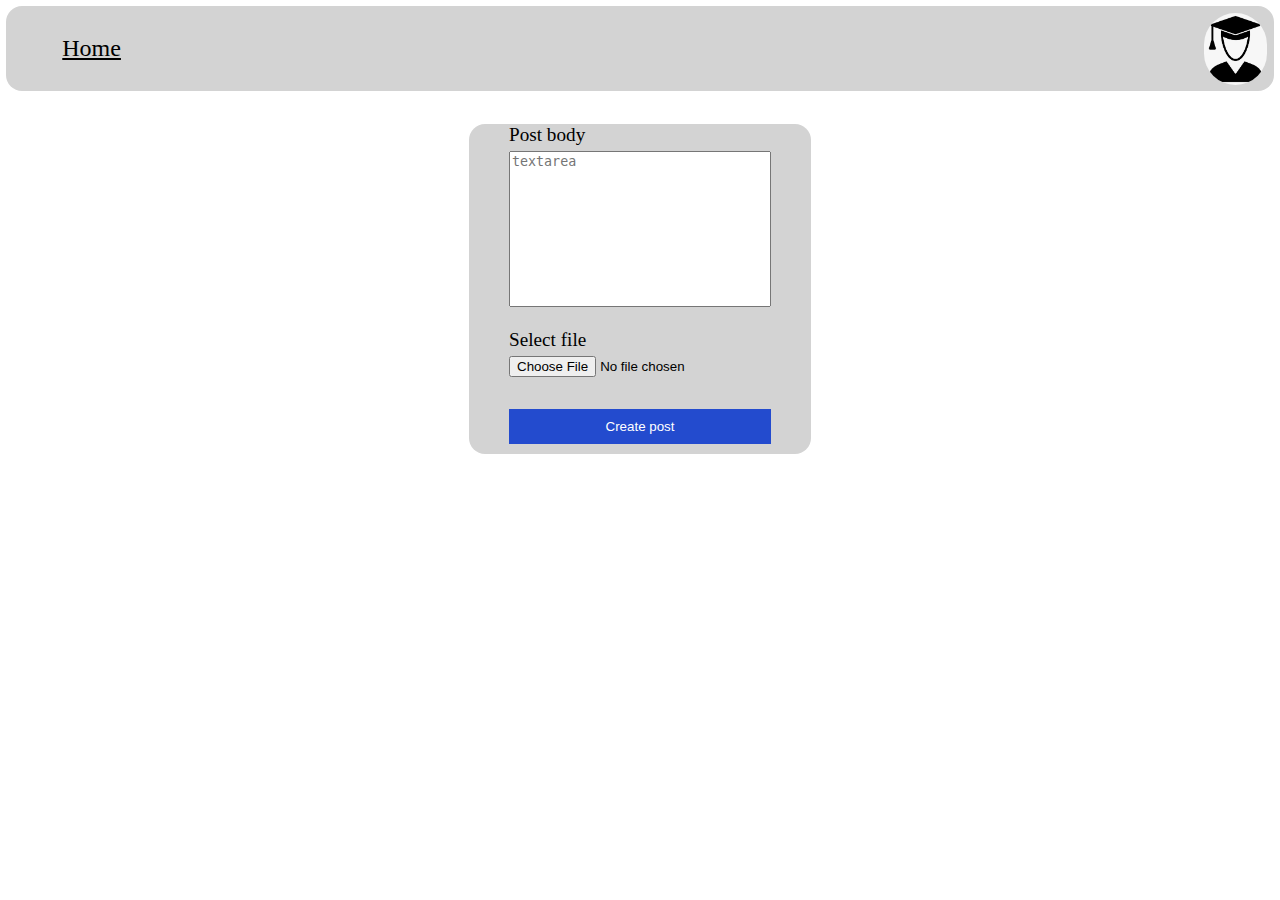
==== addPost.html @ ef9cfcbd "addPost changes" ====
<!DOCTYPE html>
<html lang="en">
<head>
    <meta charset="UTF-8">
    <meta name="viewport" content="width=device-width, initial-scale=1.0">
    <link rel="icon" href="res/images/favicon.ico">
    <link rel="stylesheet" href="res/css/style.css">
    <title>addPost</title>
</head>
<body>
    <header class="header" id="header">
        <ul class="nav">
            <a href="index.html" class="homebutton">Home</a>

        </ul>
        <img id="profilepicture" src="res/images/me.png" alt="Profile Picture">
    </header>
    <main>
        <div class="postbox" id="postbox">
            <div class="postinf">
        <form action="/submit-post" method="post" enctype="multipart/form-data">
            <label for="post-body">Post body</label>
            <textarea id="post-body" name="post-body" rows="10" cols="30" placeholder="textarea"></textarea> <br>
            <label for="file-upload">Select file</label>
            <input type="file" id="file-upload" name="file-upload"> <br>
            <button type="submit">Create post</button>
        </form>
        </div>
    </div>
    </main>
</body>
</html>
---- res/css/style.css ----
html, body {
    height: 100%;
    margin: 0;
}

body {
    display: flex;
    flex-direction: column;
}

p {
    font-size: large;
    color: black;
}

.header {
    background-color: lightgray;
    border-radius: 1pc;

    display: flex;
    flex-direction: row;
    justify-content: space-between;
    align-items: center;
    position: sticky;
    top: 0%;
    margin: 0.5%;
    margin-bottom: 1%;
}

nav {
    background-color: #333;
    color: white;
    padding: 10px;
    display: flex;
    justify-content: space-between;
    align-items: center;
}

nav ul {
    list-style-type: none;
    margin: 0;
    padding: 0;
}

nav ul li {
    display: inline;
    margin-right: 20px;
}

nav ul li a {
    color: white;
    text-decoration: none;
}

.nav {
    display: flex;
    flex-direction: row;
    justify-content: flex-start;
    margin-left: 0%;
}

.nav a {
    padding: 10px 15px;
    margin-left: 1%;
    margin-right: 1%;
    border-radius: 1pc;
    text-align: center;
    display: block;
    color: black;
}

/* Pseudo-class selector */
.nav a:hover {
    background-color: lightblue;
}

.content {
    display: flex;
    flex: 1; /* Allows to grow in size to fill the available space */
    flex-direction: row;
    justify-content: space-between;
    margin: 0.5%;
    margin-top: 0%;
    margin-bottom: 1%;
}

.content .panel {
    background-color: lightgray;
    border-radius: 1pc;
    display: flex;
    flex-direction: column;
    align-items: center;
    justify-content: center;
    width: 20%;
}

#middle {
    display: flex;
    flex: 1; /* Allows to grow in size (horisontally) */
    flex-direction: column;
    align-items: center;
    width: 50%; 
}

.middle .post {
    background-color: lightgrey;
    margin-left: 10%;
    margin-right: 10%;
    margin-bottom: 2%;
    border-radius: 1pc;
    padding: 0%;
}

.post img {
    width: 98%;
    margin: 1%;
    margin-bottom: 0%;
}

.post p {
    margin-left: 1%;
    margin-right: 1%;
    margin-top: 0.5%;
    margin-bottom: 0.5%;
    font-size: large;
}

.postheader {
    display: flex;
    flex-direction: row;
    justify-content: space-between;
    align-items: center;
    margin: 1%;
    margin-bottom: 0%;
}

.postfooter {
    display: flex;
    flex-direction: row;
    justify-content: flex-start;
    margin: 1%;
    margin-top: 0%;
}

/* img is an immediate child of postheader or postfooter */
.postheader > img, .postfooter > img {
    border-radius: 1pc;
    padding: 0%;
    width: 6%;
    min-width: 20px;
    margin-left: 0%;
}

/* When the width of the screen is 500px or less */
@media (max-width: 500px) {
    .content .panel {
        display: none;
    }

    .middle .post {
        margin-left: 0.5%;
        margin-right: 0.5%;
    }
}

footer {
    background-color: lightgrey;
    border-radius: 1pc;
    display: flex;
    flex-direction: row;
    align-items: center;
    justify-content: center;
    margin: 0.5%;
    margin-top: 0%;
}

#profilepicture {
    width: 5%;
    min-width: 50px;
    border-radius: 50px;
    display: flex;
    justify-content: flex-end;
    margin: 0.5%;
}

.homebutton {
    font-size: x-large;
    margin-right: 50px;
}

.loginbox {
    display: flex;
    flex-direction: column;
    align-items: center;
    padding-inline: 50px;
}

.logininf {
    background-color:  lightgrey;
    border-radius: 1pc;
    display: flex;
    flex-direction: column;
    align-items: center;
    padding-inline: 40px;
    font-size: larger;

}

.postbox {
    display: flex;
    flex-direction: column;
    align-items: center;
    padding-inline: 50px;
}

.postinf {
    background-color:  lightgrey;
    border-radius: 1pc;
    display: flex;
    flex-direction: column;
    align-items: center;
    padding-inline: 40px;
    font-size: larger;
}

.signup {
    font-size: larger;
    color: rgb(22, 167, 216);
}

.logininput {
    width: 80%;  /* login ja password kasti laius*/
    height: 25px;
    margin: 10px 0;  /* login ja password kasti vahe*/
    padding: 5px;
    font-size: large;
}

.loginbutton {
    background-color: rgb(22, 167, 216);
    color: white;
    width: 100px;
    height: 35px;
    font-style: bold;
    font-size: larger;
    margin-top: 10px;
}

.loginbutton:hover {
    background-color: lightgray;
}

main {
    padding: 20px;
}
form {
    display: flex;
    flex-direction: column;
}
textarea {
    margin-top: 5px;
}
input[type="file"] {
    margin-top: 5px;
}
button {
    margin-top: 10px;
    padding: 10px;
    margin-bottom: 10px;
    background-color: #234bce;
    color: white;
    border: none;
    cursor: pointer;
}
button:hover {
    background-color: #20308d;
}
textarea {
    resize: none;
    
}
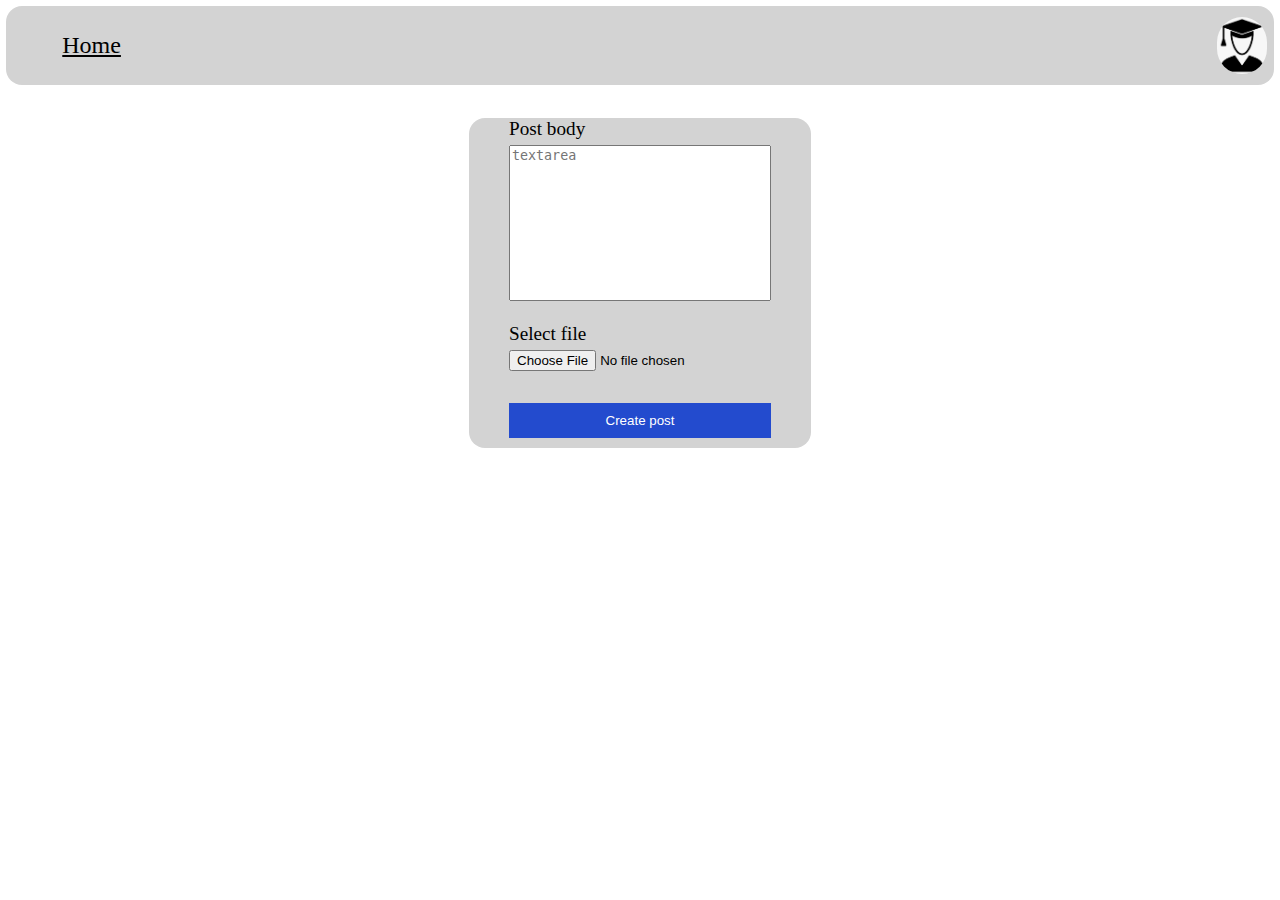
==== commit 63575e48: "parandus" ====
--- a/addPost.html
+++ b/addPost.html
@@ -13,12 +13,14 @@
             <a href="index.html" class="homebutton">Home</a>
 
         </ul>
-        <img id="profilepicture" src="res/images/me.png" alt="Profile Picture">
+        <a href="login.html" id="profilepicture">
+            <img id="profilepicture" src="res/images/me.png" alt="Profile Picture">
+        </a>
     </header>
     <main>
         <div class="postbox" id="postbox">
             <div class="postinf">
-        <form action="/submit-post" method="post" enctype="multipart/form-data">
+        <form action="index.html" method="post" enctype="multipart/form-data">
             <label for="post-body">Post body</label>
             <textarea id="post-body" name="post-body" rows="10" cols="30" placeholder="textarea"></textarea> <br>
             <label for="file-upload">Select file</label>
--- a/res/css/style.css
+++ b/res/css/style.css
@@ -28,7 +28,6 @@
 }
 
 nav {
-    background-color: #333;
     color: white;
     padding: 10px;
     display: flex;
@@ -169,7 +168,7 @@
     display: flex;
     flex-direction: row;
     align-items: center;
-    justify-content: center;
+    justify-content: flex-end;
     margin: 0.5%;
     margin-top: 0%;
 }
@@ -203,6 +202,7 @@
     align-items: center;
     padding-inline: 40px;
     font-size: larger;
+    margin: 50px;
 
 }
 
@@ -226,10 +226,11 @@
 .signup {
     font-size: larger;
     color: rgb(22, 167, 216);
+    align-items: center;
 }
 
 .logininput {
-    width: 80%;  /* login ja password kasti laius*/
+    width: auto;
     height: 25px;
     margin: 10px 0;  /* login ja password kasti vahe*/
     padding: 5px;
@@ -240,7 +241,7 @@
     background-color: rgb(22, 167, 216);
     color: white;
     width: 100px;
-    height: 35px;
+    height: 50px;
     font-style: bold;
     font-size: larger;
     margin-top: 10px;
@@ -278,4 +279,4 @@
 textarea {
     resize: none;
     
-}+}
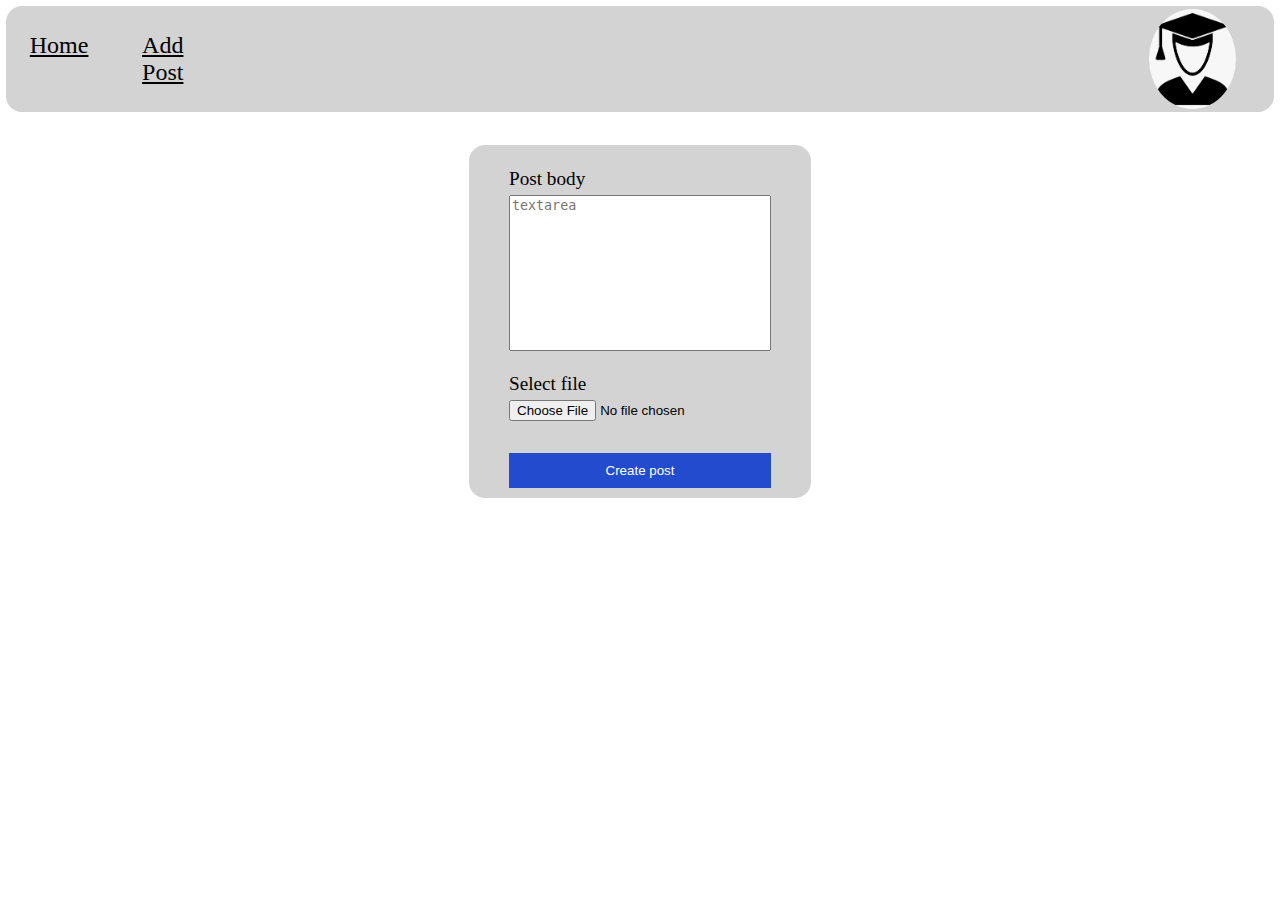
==== commit 65d1c518: "Task7 and improved filetree structure" ====
--- a/addPost.html
+++ b/addPost.html
@@ -5,30 +5,41 @@
     <meta name="viewport" content="width=device-width, initial-scale=1.0">
     <link rel="icon" href="res/images/favicon.ico">
     <link rel="stylesheet" href="res/css/style.css">
-    <title>addPost</title>
+    <link rel="stylesheet" href="res/css/addpost.css">
+    <title>Add Post</title>
+    <script defer src="res/js/dropdown.js"></script>
 </head>
 <body>
+
     <header class="header" id="header">
         <ul class="nav">
-            <a href="index.html" class="homebutton">Home</a>
-
+            <a href="index.html" class="homebutton">Home</a> 
+            <a href="addPost.html" class="homebutton">Add Post</a>
         </ul>
-        <a href="login.html" id="profilepicture">
-            <img id="profilepicture" src="res/images/me.png" alt="Profile Picture">
-        </a>
+        
+        <div class="profile-dropdown">
+            <a href="#" id="profilepicture">
+                <img src="res/images/me.png" alt="Profile Picture">
+            </a>
+            <div id="dropdownMenu" class="dropdown-content">
+                <p>JohnDoe</p>
+                <p>john@example.com</p>
+                <a href="login.html" id="loginLogout">Login</a>
+            </div>
+        </div>
     </header>
     <main>
         <div class="postbox" id="postbox">
             <div class="postinf">
-        <form action="index.html" method="post" enctype="multipart/form-data">
-            <label for="post-body">Post body</label>
-            <textarea id="post-body" name="post-body" rows="10" cols="30" placeholder="textarea"></textarea> <br>
-            <label for="file-upload">Select file</label>
-            <input type="file" id="file-upload" name="file-upload"> <br>
-            <button type="submit">Create post</button>
-        </form>
+                <form action="index.html" method="post" enctype="multipart/form-data">
+                    <label for="post-body">Post body</label>
+                    <textarea id="post-body" name="post-body" rows="10" cols="30" placeholder="textarea"></textarea> <br>
+                    <label for="file-upload">Select file</label>
+                    <input type="file" id="file-upload" name="file-upload"> <br>
+                    <button type="submit">Create post</button>
+                </form>
+            </div>
         </div>
-    </div>
     </main>
 </body>
 </html>--- a/res/css/style.css
+++ b/res/css/style.css
@@ -30,6 +30,7 @@
 nav {
     color: white;
     padding: 10px;
+    padding-left: 0%;
     display: flex;
     justify-content: space-between;
     align-items: center;
@@ -56,6 +57,7 @@
     flex-direction: row;
     justify-content: flex-start;
     margin-left: 0%;
+    padding-left: 0.5%;
 }
 
 .nav a {
@@ -150,6 +152,12 @@
     margin-left: 0%;
 }
 
+/* Matches a p element that directly follows the img element in the postheader. */
+.postheader > img + p {
+    color: dimgray;
+    word-spacing: 8px;   
+}
+
 /* When the width of the screen is 500px or less */
 @media (max-width: 500px) {
     .content .panel {
@@ -168,7 +176,7 @@
     display: flex;
     flex-direction: row;
     align-items: center;
-    justify-content: flex-end;
+    justify-content: center;
     margin: 0.5%;
     margin-top: 0%;
 }
@@ -191,7 +199,7 @@
     display: flex;
     flex-direction: column;
     align-items: center;
-    padding-inline: 50px;
+    /*padding-inline: 50px;*/
 }
 
 .logininf {
@@ -200,10 +208,18 @@
     display: flex;
     flex-direction: column;
     align-items: center;
-    padding-inline: 40px;
+    /*padding-inline: 40px;*/
+    padding: 4%;
+    padding-top: 1%;
+    padding-bottom: 2%;
     font-size: larger;
     margin: 50px;
-
+}
+
+/*Matches all the p elements that come after the h2 element that have the same parent*/
+.logininf h2 ~ p {
+    margin-top: 0%;
+    margin-bottom: 0%;
 }
 
 .postbox {
@@ -219,6 +235,7 @@
     display: flex;
     flex-direction: column;
     align-items: center;
+    padding-top: 2%;
     padding-inline: 40px;
     font-size: larger;
 }
@@ -254,16 +271,20 @@
 main {
     padding: 20px;
 }
+
 form {
     display: flex;
     flex-direction: column;
 }
+
 textarea {
     margin-top: 5px;
 }
+
 input[type="file"] {
     margin-top: 5px;
 }
+
 button {
     margin-top: 10px;
     padding: 10px;
@@ -273,10 +294,49 @@
     border: none;
     cursor: pointer;
 }
+
 button:hover {
     background-color: #20308d;
 }
+
 textarea {
-    resize: none;
-    
-}
+    resize: none;  
+}
+
+/* Profile dropdown styling */
+.profile-dropdown {
+    position: relative;
+    display: inline-block;
+}
+
+#profilepicture img {
+    cursor: pointer;
+
+    height: 100px;
+    border-radius: 50%;
+}
+
+.dropdown-content {
+    display: none;
+    position: absolute;
+    right: 0;
+    background-color: lightgray
+    ;
+    min-width: 160px;
+    padding: 12px 16px;
+    box-shadow: 0px 8px 16px rgba(0, 0, 0, 0.2);
+    border-radius: 5px;
+    z-index: 1;
+}
+
+
+.dropdown-content.show {
+    display: block;
+}
+
+.dropdown-content p, .dropdown-content a {
+    margin: 8px 0;
+    color: #333;
+    text-decoration: none;
+}
+
--- a/res/css/addpost.css
+++ b/res/css/addpost.css
@@ -0,0 +1,36 @@
+/* posts.css */
+.postbox {
+    display: flex;
+    flex-direction: column;
+    align-items: center;
+    padding-inline: 50px;
+}
+
+.postinf {
+    background-color: lightgrey;
+    border-radius: 1pc;
+    display: flex;
+    flex-direction: column;
+    align-items: center;
+    padding-top: 2%;
+    padding-inline: 40px;
+    font-size: larger;
+}
+
+textarea {
+    resize: none;  
+}
+
+button {
+    margin-top: 10px;
+    padding: 10px;
+    margin-bottom: 10px;
+    background-color: #234bce;
+    color: white;
+    border: none;
+    cursor: pointer;
+}
+
+button:hover {
+    background-color: #20308d;
+}
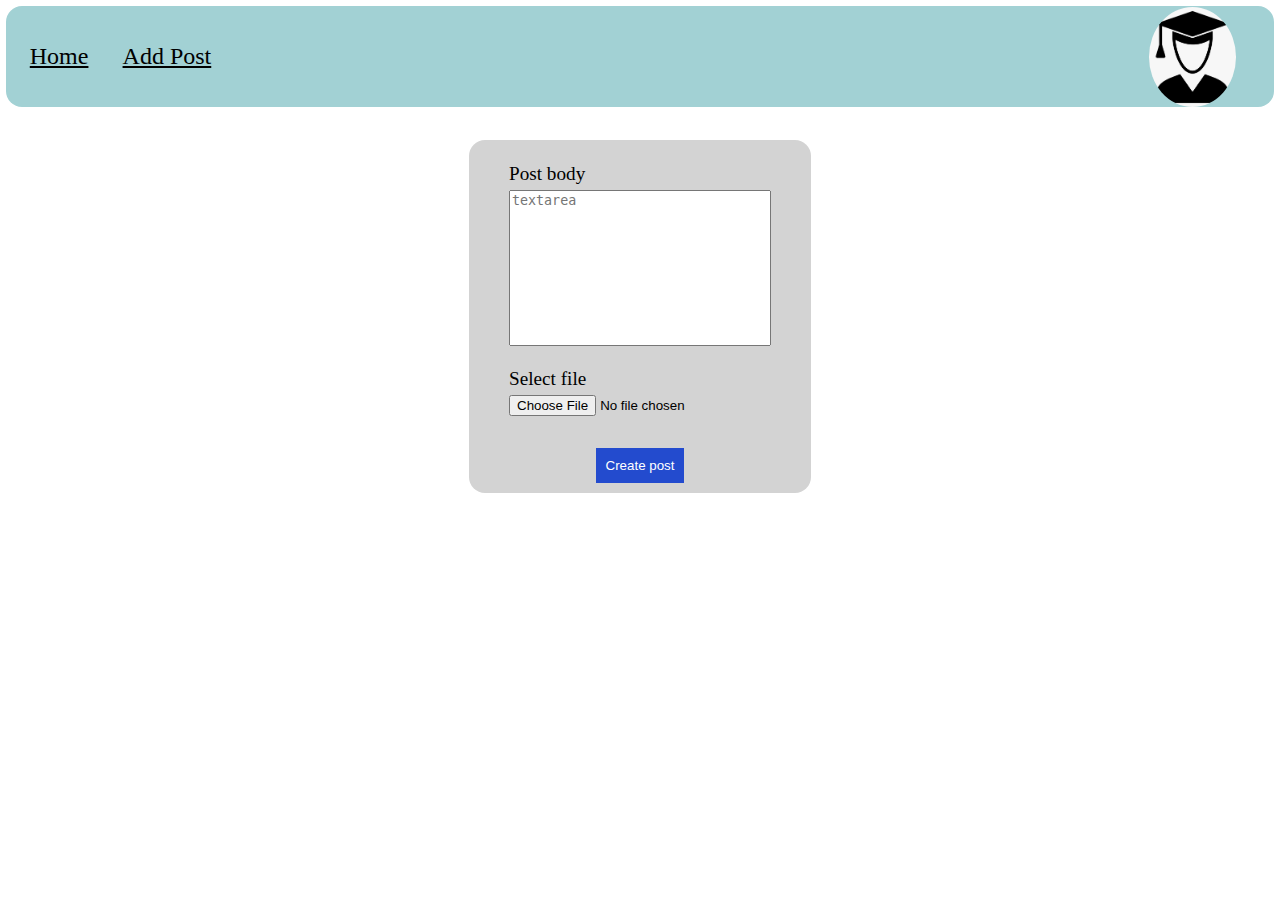
==== commit 4bac79a4: "Make button "Create Post" redirect to index.html." ====
--- a/addPost.html
+++ b/addPost.html
@@ -8,6 +8,7 @@
     <link rel="stylesheet" href="res/css/addpost.css">
     <title>Add Post</title>
     <script defer src="res/js/dropdown.js"></script>
+    <script defer src="res/js/addpost.js"></script>
 </head>
 <body>
 
@@ -22,9 +23,9 @@
                 <img src="res/images/me.png" alt="Profile Picture">
             </a>
             <div id="dropdownMenu" class="dropdown-content">
-                <p>JohnDoe</p>
+                <p>John Doe</p>
                 <p>john@example.com</p>
-                <a href="login.html" id="loginLogout">Login</a>
+                <a href="login.html" id="loginLogout">Logout</a>
             </div>
         </div>
     </header>
@@ -36,8 +37,8 @@
                     <textarea id="post-body" name="post-body" rows="10" cols="30" placeholder="textarea"></textarea> <br>
                     <label for="file-upload">Select file</label>
                     <input type="file" id="file-upload" name="file-upload"> <br>
-                    <button type="submit">Create post</button>
                 </form>
+                <button id="addPostButton">Create post</button>
             </div>
         </div>
     </main>
--- a/res/css/style.css
+++ b/res/css/style.css
@@ -14,7 +14,7 @@
 }
 
 .header {
-    background-color: lightgray;
+    background-color: rgb(162, 209, 212);
     border-radius: 1pc;
 
     display: flex;
@@ -171,7 +171,7 @@
 }
 
 footer {
-    background-color: lightgrey;
+    background-color: rgb(162, 209, 212);
     border-radius: 1pc;
     display: flex;
     flex-direction: row;
@@ -193,6 +193,8 @@
 .homebutton {
     font-size: x-large;
     margin-right: 50px;
+    /* Keeps the text on one line */
+    white-space: nowrap;
 }
 
 .loginbox {
@@ -296,7 +298,7 @@
 }
 
 button:hover {
-    background-color: #20308d;
+    background-color: #208d20;
 }
 
 textarea {
--- a/res/css/addpost.css
+++ b/res/css/addpost.css
@@ -32,5 +32,5 @@
 }
 
 button:hover {
-    background-color: #20308d;
+    background-color: #208d20;
 }
